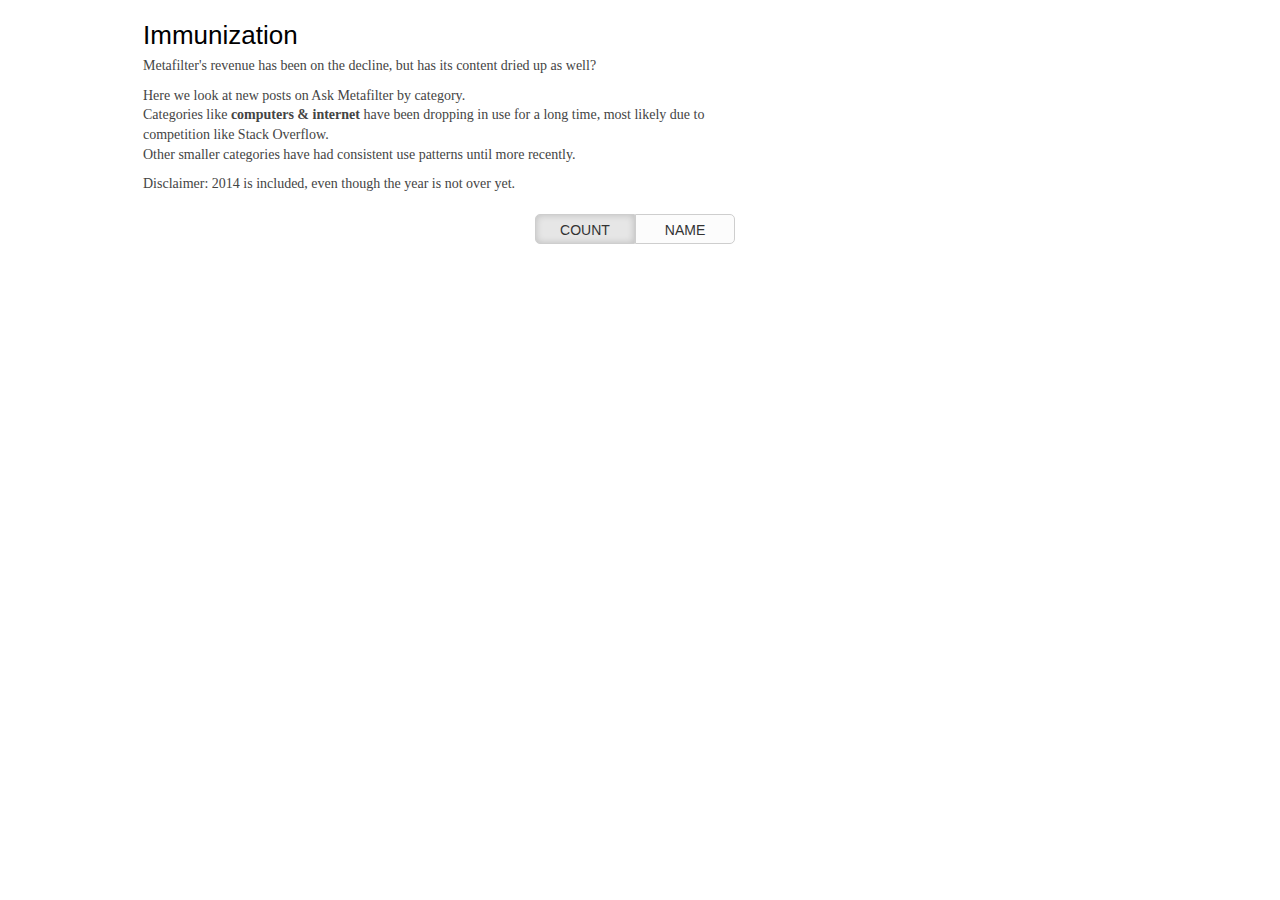
==== index2.html @ be897137 "initial commit" ====
<!doctype html>
<!--[if lt IE 7]> <html class="no-js ie6 oldie" lang="en"> <![endif]-->
<!--[if IE 7]>    <html class="no-js ie7 oldie" lang="en"> <![endif]-->
<!--[if IE 8]>    <html class="no-js ie8 oldie" lang="en"> <![endif]-->
<!--[if gt IE 8]><!--> <html class="no-js" lang="en"> <!--<![endif]-->
<head>
  <meta charset="utf-8">
  <meta http-equiv="X-UA-Compatible" content="IE=edge,chrome=1">

  <title>Ask Metafilter Small Multiples</title>


  <meta name="viewport" content="width=device-width, initial-scale=1.0">

  <link rel="stylesheet" href="css/bootstrap.min.css">
  <link rel="stylesheet" href="css/style.css">

  <script src="js/libs/modernizr-2.0.6.min.js"></script>

</head>
<style>

.container {
  width: 80%;
  margin-left: auto;
  margin-right: auto;
}

h1 {
  font-size: 26px;
  padding: 0px 0 5px 0;
  line-height: 1.2em;
  color: #000;
  margin-bottom: 0px;
/*  text-align: center;
*/}

#lead {
  clear: both;
  width: 600px;
}

#lead p {
  color: #444;
  font-family: Georgia,Palatino,serif;
  font-size: 1.0em;
  line-height: 1.4em;
/*  margin-right: auto;
  margin-left:auto;*/
}

.chart {
  float: left;
  padding-right: 5px;
  padding-bottom: 5px;
  padding-top:0;
  padding-left:0;
}

svg {
  font-size: 10px;
  fill:white;

}

.background {
  fill: none;
}

.area {
  fill: #cec6b9;
}

.line {
  fill: none;
  stroke: #74736c;
  stroke-width: 1.4px;
}

.title {
  font-size: 12px;
}

.axis line, .grid line {
  stroke-width: .5px;
  shape-rendering: crispEdges;
  stroke: #fff;
  opacity: 0.5;
  pointer-events: none;
}

.axis path {
  display: none;
}

.hidden {
  display:none;
  opacity: 0.0;
}

#button-wrap {
  width: 220px;
  margin-left: auto;
  margin-right: auto;
  height: 40px;
  margin-bottom: 10px;
  padding-left: 5px;
}

.button {
  cursor: pointer;
  float: left;
  width: 100px;
  height: 30px;
  text-align: center;
  background: #fcfcfc;
  border: 1px solid #cecece;
  display: block;
  padding-top: 5px;
  margin-top: 10px;
  border-radius: 5px 5px 5px 5px;
}

.button.active {
  box-shadow: inset 0px 0px 7px rgba(0,0,0,0.18);
  pointer-events: none;
  background-color: #e6e6e6;
}

#count {
  border-radius: 5px 0px 0px 5px;
}

#name {
  border-radius: 0px 5px 5px 0px;
}

.bar{
	fill:#E6B85B;
}

.bar1{
	fill:#7377B3;
}

/*.tick text{
	color:black;
}*/

</style>

<body>

  <div class="container">
    <h1>Immunization</h1>
    <div id="lead">
      <p>Metafilter's revenue has been on the decline, but has its content dried up as well?</p>
      <p>Here we look at new posts on Ask Metafilter by category.<br/>Categories like <strong>computers &amp; internet</strong> have been dropping in use for a long time, most likely due to competition like Stack Overflow.<br/>Other smaller categories have had consistent use patterns until more recently.</p>
      <p>Disclaimer: 2014 is included, even though the year is not over yet.</p>
    </div>
    <div id="main">
      <div id="button-wrap">
        <div id="count" class="button active">COUNT</div>
        <div id="name" class="button">NAME</div>
      </div>
      
      <div id="vis"></div>
    </div>
  </div> <!--! end of #container -->


  <!-- <script src="//ajax.googleapis.com/ajax/libs/jquery/1.7.2/jquery.min.js"></script> -->
  <script>window.jQuery || document.write('<script src="js/libs/jquery-1.7.2.min.js"><\/script>')</script>


  <script src="js/libs/d3.js"></script>
  <script src="js/libs/queue.min.js"></script>
   <script src="http://labratrevenge.com/d3-tip/javascripts/d3.tip.min.js"></script>

  <script type="text/javascript">
// queue()
// 	.defer(d3.csv,"data/mcv1-xlsx.csv")
// 	.await(makeBarchart)

var width = 150, height = 120, margin = {top: 15, right: 10, bottom: 40, left: 35}

var formatPercent = d3.format(".0%");

var x = d3.scale.ordinal()
	.rangeRoundBands([0,width], .1);

var y = d3.scale.linear()
    .range([height/2, 0]); 

var y2 = d3.scale.linear()
    .range([height/2, 0]);  

var xAxis = d3.svg.axis()
	.scale(x)
	.orient("bottom")
	// .tickValues(x.domain().filter(function(d,i){return !(i%3);}))

var yAxis = d3.svg.axis()
	.scale(y)
	.orient("left")
	.tickFormat(formatPercent);

var tip = d3.tip()
  .attr('class', 'd3-tip')
  .offset([-10, 0])
  .html(function(d) {
    return "<strong>" + d.cname + "\t" + d.year + "</strong><br/><span style='color:#fff'>" + d.coverage + "%</span>";
  })




d3.csv("data/mcv1-xlsx.csv", function(error, data){
	// var format = d3.time.format("%Y")
	data.sort(function(a,b){
  		return a.year - b.year;
	});

	data.forEach(function(d){
		d.year = d.year;
		d.coverage = +d.coverage;
		d.cname = d.cname;
		d.case = +d.case;
	})



	var nests = d3.nest()
			.key(function(d){return d.cname;})
			.entries(data);

	nests.forEach(function(n){
		n.maxCase = d3.max(n.values, function(d){return d.case;})
		console.log(n.maxCase);
	});

	x.domain(data.map(function(d){return d.year;}));
    y.domain([0, d3.max(nests, function(s) { return s.values[0].coverage; })]);

	var svg = d3.select(".container").selectAll("svg")
			.data(nests)
		.enter().append("div").attr("class", "chart")
			.append("svg").append("g")
			.attr("width", width + margin.left + margin.right)
			.attr("height", height + margin.top + margin.bottom);

	var g = svg.select("g")
		.attr("transform", "translate(" + margin.left + "," + margin.top + ")")

	svg.append("g")
      .attr("class", "x axis")
      .attr("transform", "translate(0," + (height/2 -7) + ")")
      .call(xAxis);

 
 

    svg.selectAll(".bar")
      .data(function(d) {return d.values;})
      .enter()
      .append("rect")
      .attr("class", "bar")
      .attr("x", function(d) { return x(d.year); })
      .attr("width", x.rangeBand())
      .attr("y", function(d) { return y(d.coverage); })
      .attr("height", function(d) { return height/2 - y(d.coverage); })
      .on('mouseover', tip.show)
      .on('mouseout', tip.hide)

  	svg.call(tip);

  	svg.selectAll(".bar1")
      .data(function(d) {return d.values;})
      .enter()
      .append("rect")
      .attr("class", "bar1")
      .attr("x", function(d) { return x(d.year); })
      .attr("width", x.rangeBand())
      .attr("y", function(d) { return height/2 +10; })
      .attr("height", function(d) {y2.domain([0,d.maxCase]); return height/2- y2(d.case); })
      .on('mouseover', tip.show)
      .on('mouseout', tip.hide)


    




    svg.append("text")
      .attr("x", width - 6)
      .attr("y", height - 6)
      .style("text-anchor", "end")
      .text(function(d) { return d.key; });


});

  </script>


  


  <!--[if lt IE 7 ]>
    <script src="//ajax.googleapis.com/ajax/libs/chrome-frame/1.0.3/CFInstall.min.js"></script>
    <script>window.attachEvent('onload',function(){CFInstall.check({mode:'overlay'})})</script>
  <![endif]-->
  
</body>
</html>
---- css/style.css ----
.container {
  width: 1050px;
}

h1 {
  font-size: 26px;
  padding: 0px 0 5px 0;
  line-height: 1.2em;
  color: #000;
  margin-bottom: 0px;
}

#lead {
  clear: both;
  width: 600px;
}

#lead p {
  color: #444;
  font-family: Georgia,Palatino,serif;
  font-size: 1.0em;
  line-height: 1.4em;
}

.chart {
  float: left;
  padding-right: 5px;
  padding-bottom: 5px;
  padding-top:0;
  padding-left:0;
}

svg {
  font-size: 10px;
}

.background {
  fill: none;
}

.area {
  fill: #cec6b9;
}

.line {
  fill: none;
  stroke: #74736c;
  stroke-width: 1.4px;
}

.title {
  font-size: 12px;
}

.axis line, .grid line {
  stroke-width: .5px;
  shape-rendering: crispEdges;
  stroke: #fff;
  opacity: 0.5;
  pointer-events: none;
}

.axis path {
  display: none;
}

.hidden {
  display:none;
  opacity: 0.0;
}

#button-wrap {
  width: 220px;
  margin-left: auto;
  margin-right: auto;
  height: 40px;
  margin-bottom: 10px;
  padding-left: 5px;
}

.button {
  cursor: pointer;
  float: left;
  width: 100px;
  height: 30px;
  text-align: center;
  background: #fcfcfc;
  border: 1px solid #cecece;
  display: block;
  padding-top: 5px;
  margin-top: 10px;
  border-radius: 5px 5px 5px 5px;
}

.button.active {
  box-shadow: inset 0px 0px 7px rgba(0,0,0,0.18);
  pointer-events: none;
  background-color: #e6e6e6;
}

#count {
  border-radius: 5px 0px 0px 5px;
}

#name {
  border-radius: 0px 5px 5px 0px;
}
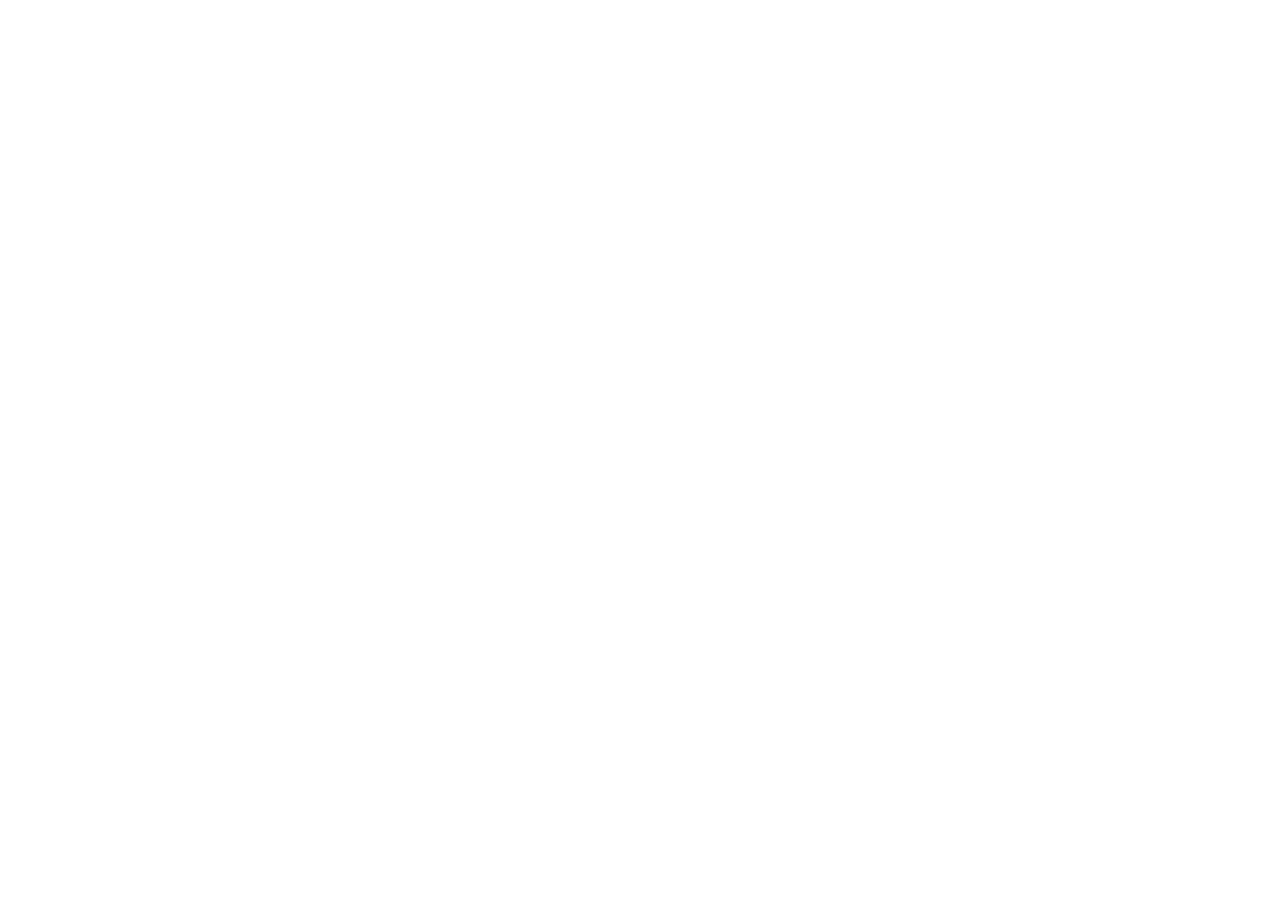
==== commit 11ffbf5c: "start styling" ====
--- a/index2.html
+++ b/index2.html
@@ -1,316 +1,301 @@
-<!doctype html>
-<!--[if lt IE 7]> <html class="no-js ie6 oldie" lang="en"> <![endif]-->
-<!--[if IE 7]>    <html class="no-js ie7 oldie" lang="en"> <![endif]-->
-<!--[if IE 8]>    <html class="no-js ie8 oldie" lang="en"> <![endif]-->
-<!--[if gt IE 8]><!--> <html class="no-js" lang="en"> <!--<![endif]-->
+<!DOCTYPE html>
+<html>
 <head>
-  <meta charset="utf-8">
-  <meta http-equiv="X-UA-Compatible" content="IE=edge,chrome=1">
-
-  <title>Ask Metafilter Small Multiples</title>
-
-
-  <meta name="viewport" content="width=device-width, initial-scale=1.0">
-
-  <link rel="stylesheet" href="css/bootstrap.min.css">
-  <link rel="stylesheet" href="css/style.css">
-
-  <script src="js/libs/modernizr-2.0.6.min.js"></script>
-
+	<title></title>
 </head>
 <style>
-
-.container {
-  width: 80%;
-  margin-left: auto;
-  margin-right: auto;
-}
-
-h1 {
-  font-size: 26px;
-  padding: 0px 0 5px 0;
-  line-height: 1.2em;
-  color: #000;
-  margin-bottom: 0px;
-/*  text-align: center;
+body {
+  font-family: "Helvetica Neue", Helvetica, Arial, sans-serif;
+  position: relative;
+  width: 960px;
+}
+
+.axis text {
+  font: 10px sans-serif;
+}
+
+.axis path,
+.axis line {
+  fill: none;
+/*  stroke: #000;
+*/  shape-rendering: crispEdges;
+}
+
+.bar {
+/*  fill: steelblue;
+*/  fill-opacity: .9;
+}
+
+.x.axis path {
+  display: none;
+}
+
+label {
+  position: absolute;
+  top: 10px;
+  right: 10px;
+}
+
+.dot{
+	fill:white;
+/*	stroke:#EEA1CD;
 */}
 
-#lead {
-  clear: both;
-  width: 600px;
-}
-
-#lead p {
-  color: #444;
-  font-family: Georgia,Palatino,serif;
-  font-size: 1.0em;
-  line-height: 1.4em;
-/*  margin-right: auto;
-  margin-left:auto;*/
-}
-
-.chart {
-  float: left;
-  padding-right: 5px;
-  padding-bottom: 5px;
-  padding-top:0;
-  padding-left:0;
-}
-
-svg {
+.d3-tip {
+  line-height: 1;
+  font-weight: bold;
+  padding: 5px;
+  color: #666;
+  border-radius: 2px;
   font-size: 10px;
-  fill:white;
-
-}
-
-.background {
-  fill: none;
-}
-
-.area {
-  fill: #cec6b9;
-}
-
-.line {
-  fill: none;
-  stroke: #74736c;
-  stroke-width: 1.4px;
-}
-
-.title {
-  font-size: 12px;
-}
-
-.axis line, .grid line {
-  stroke-width: .5px;
-  shape-rendering: crispEdges;
-  stroke: #fff;
-  opacity: 0.5;
-  pointer-events: none;
-}
-
-.axis path {
-  display: none;
-}
-
-.hidden {
-  display:none;
-  opacity: 0.0;
-}
-
-#button-wrap {
-  width: 220px;
-  margin-left: auto;
-  margin-right: auto;
-  height: 40px;
-  margin-bottom: 10px;
-  padding-left: 5px;
-}
-
-.button {
-  cursor: pointer;
-  float: left;
-  width: 100px;
-  height: 30px;
+  border:3px solid #B57900 ;
+
+}
+
+/* Creates a small triangle extender for the tooltip */
+.d3-tip:after {
+  box-sizing: border-box;
+  display: inline;
+  font-size: 10px;
+  width: 100%;
+  line-height: 1;
+  color: rgba(0, 0, 0, 0.8);
+  content: "\25BC";
+  position: absolute;
   text-align: center;
-  background: #fcfcfc;
-  border: 1px solid #cecece;
-  display: block;
-  padding-top: 5px;
-  margin-top: 10px;
-  border-radius: 5px 5px 5px 5px;
-}
-
-.button.active {
-  box-shadow: inset 0px 0px 7px rgba(0,0,0,0.18);
-  pointer-events: none;
-  background-color: #e6e6e6;
-}
-
-#count {
-  border-radius: 5px 0px 0px 5px;
-}
-
-#name {
-  border-radius: 0px 5px 5px 0px;
-}
-
-.bar{
-	fill:#E6B85B;
-}
-
-.bar1{
-	fill:#7377B3;
-}
-
-/*.tick text{
-	color:black;
-}*/
-
+}
+
+/* Style northward tooltips differently */
+.d3-tip.n:after {
+  margin: -1px 0 0 0;
+  top: 100%;
+  left: 0;
+}
+
+.avg_line{
+	stroke: 3px solid black
+}
 </style>
-
 <body>
-
-  <div class="container">
-    <h1>Immunization</h1>
-    <div id="lead">
-      <p>Metafilter's revenue has been on the decline, but has its content dried up as well?</p>
-      <p>Here we look at new posts on Ask Metafilter by category.<br/>Categories like <strong>computers &amp; internet</strong> have been dropping in use for a long time, most likely due to competition like Stack Overflow.<br/>Other smaller categories have had consistent use patterns until more recently.</p>
-      <p>Disclaimer: 2014 is included, even though the year is not over yet.</p>
-    </div>
-    <div id="main">
-      <div id="button-wrap">
-        <div id="count" class="button active">COUNT</div>
-        <div id="name" class="button">NAME</div>
-      </div>
-      
-      <div id="vis"></div>
-    </div>
-  </div> <!--! end of #container -->
-
-
-  <!-- <script src="//ajax.googleapis.com/ajax/libs/jquery/1.7.2/jquery.min.js"></script> -->
-  <script>window.jQuery || document.write('<script src="js/libs/jquery-1.7.2.min.js"><\/script>')</script>
-
-
-  <script src="js/libs/d3.js"></script>
-  <script src="js/libs/queue.min.js"></script>
-   <script src="http://labratrevenge.com/d3-tip/javascripts/d3.tip.min.js"></script>
-
-  <script type="text/javascript">
-// queue()
-// 	.defer(d3.csv,"data/mcv1-xlsx.csv")
-// 	.await(makeBarchart)
-
-var width = 150, height = 120, margin = {top: 15, right: 10, bottom: 40, left: 35}
-
-var formatPercent = d3.format(".0%");
-
-var x = d3.scale.ordinal()
-	.rangeRoundBands([0,width], .1);
-
-var y = d3.scale.linear()
-    .range([height/2, 0]); 
-
-var y2 = d3.scale.linear()
-    .range([height/2, 0]);  
-
-var xAxis = d3.svg.axis()
-	.scale(x)
-	.orient("bottom")
-	// .tickValues(x.domain().filter(function(d,i){return !(i%3);}))
-
-var yAxis = d3.svg.axis()
-	.scale(y)
-	.orient("left")
-	.tickFormat(formatPercent);
-
-var tip = d3.tip()
-  .attr('class', 'd3-tip')
-  .offset([-10, 0])
-  .html(function(d) {
-    return "<strong>" + d.cname + "\t" + d.year + "</strong><br/><span style='color:#fff'>" + d.coverage + "%</span>";
-  })
-
-
-
-
-d3.csv("data/mcv1-xlsx.csv", function(error, data){
-	// var format = d3.time.format("%Y")
-	data.sort(function(a,b){
-  		return a.year - b.year;
-	});
-
-	data.forEach(function(d){
-		d.year = d.year;
-		d.coverage = +d.coverage;
-		d.cname = d.cname;
-		d.case = +d.case;
+<div id="graphic"></div>
+</body>
+<script src="http://d3js.org/d3.v3.min.js"></script>
+<script src="http://labratrevenge.com/d3-tip/javascripts/d3.tip.v0.6.3.js"></script>
+
+<script>
+	var margin = {top: 20, right:20, bottom:30, left:80},
+		width = 6000,
+		height = window.innerHeight * 0.9;
+
+	var color = d3.scale.ordinal()
+		.range(["#A66F00", "#D78F00","#FFAA00","#FFBB33","#FFD685"])
+
+	var x = d3.scale.ordinal()
+		.rangeRoundBands([0,width],.1,1);
+
+	var y = d3.scale.linear()
+		.range([height,0]);
+
+	var xAxis = d3.svg.axis()
+		.scale(x)
+		.orient("bottom");
+
+	var yAxis = d3.svg.axis()
+		.scale(y)
+		.orient("left");
+
+	var svg = d3.select("body").append("svg")
+		.attr("width",width + margin.left + margin.right)
+		.attr("height", height + margin.top + margin.bottom)
+		.append("g")
+		.attr("transform", "translate(" + margin.left + "," + margin.top + ")");
+
+	
+
+	d3.csv("individualdata.csv", function(error, data){
+
+		data.forEach(function(d){
+			d.charges = +d.charges;
+			d.payment = +d.payment;
+		})
+
+		x.domain(data.map(function(d){return d.DRG;}))
+		y.domain([0, d3.max(data, function(d){return d.charges;})])
+
+		svg.append("g")
+			.attr("class","x axis")
+			.attr("transform", "translate(0," + height + ")")
+			.call(xAxis)
+			.selectAll("text")
+		    .attr("y", 0)
+		    .attr("x", 9)
+		    .attr("dy", ".35em")
+		    // .attr("transform", "rotate(90)")
+		    // .style("text-anchor", "start");
+
+		svg.append("g")
+			.attr("class","y axis")
+			.call(yAxis)
+			.append("text")
+		      .attr("transform", "rotate(-90)")
+		      .attr("y", 6)
+		      .attr("dy", ".71em")
+		      .style("text-anchor", "end")
+		      .text("charges");
+
+		var tip = d3.tip()
+		.attr('class',"d3-tip")
+		.offset([-10,0])
+		.html(function(d){
+			return d.DRG 
+
+		})
+
+		svg.call(tip)
+
+		// var bars = svg.selectAll(".bar")
+	 //      .data(data)
+	 //    .enter().append("rect")
+	 //      .attr("class", "bar")
+	 //      .attr("x", function(d) { return x(d.DRG); })
+	 //      .attr("width", x.rangeBand())
+	 //      .attr("y", height)
+	 //      .attr("height",0)
+
+	      // bars.transition()
+	      // .delay(function(d,i){return i *70})
+	      // .attr("y", function(d) { return y(d.charges_max); })
+	      // .attr("height", function(d) { return  height - y(d.charges_max - d.charges_min)})
+	      // .style("fill", function(d,i){
+	      // 	      	if(d.charges_max/d.charges_min >=20){
+	      // 	      		return color(0);
+	      // 	      	}else if (d.charges_max/d.charges_min >=10 && d.charges_max/d.charges_min <20){
+	      // 	      		return color(1);
+	      // 	      	} else if (d.charges_max/d.charges_min<10 && d.charges_max/d.charges_min >5){
+	      // 	      		return color(2);
+	      // 	      	}else if (d.charges_max/d.charges_min <= 5 && d.charges_max/d.charges_min >3){
+	      // 	      		return color(3)
+	      // 	      	}else{
+	      // 	      		return color(4)
+	      // 	      	}
+
+
+	      // })
+
+	      // bars.on("mouseover",tip.show)
+	      // 	.on("mouseout",tip.hide)
+
+
+
+
+	  //     svg.selectAll("circle.max")
+	  //     	.data(data)
+	  //     	.enter().append("circle")
+	  //     	.attr("class","dot")
+	  //     	.attr("cx", function(d){return x(d.DRG) +x.rangeBand()/2;})
+	  //     	.attr("cy", height)
+	  //     	.attr("stroke",function(d,i){
+	  //     	      	if(d.charges_max/d.charges_min >=20){
+	  //     	      		return color(0);
+	  //     	      	}else if (d.charges_max/d.charges_min >=10 && d.charges_max/d.charges_min <20){
+	  //     	      		return color(1);
+	  //     	      	} else if (d.charges_max/d.charges_min<10 && d.charges_max/d.charges_min >5){
+	  //     	      		return color(2);
+	  //     	      	}else if (d.charges_max/d.charges_min <= 5 && d.charges_max/d.charges_min >3){
+	  //     	      		return color(3)
+	  //     	      	}else{
+	  //     	      		return color(4)
+	  //     	      	}
+	  //     	      })
+	  //     	.transition()
+	  //     .delay(function(d,i){return i *70})
+	  //     	.attr("cy", function(d) { return y(d.charges_max); })
+	  //     	.attr("r", x.rangeBand()/2 )
+			// .style("fill", "white")
+
+			
+
+		// svg.selectAll("circle.avg")
+	 //      	.data(data)
+	 //      	.enter().append("circle")
+	 //      	.attr("class","dot")
+	 //      	.attr("cx", function(d){return x(d.DRG) + x.rangeBand()/2 ;})
+	 //      	.attr("cy", height)
+	 //      	.attr("stroke","white")
+	 //      	.transition()
+	 //      .delay(function(d,i){return i *70})
+	 //      .attr("cy", function(d) { return y(d.charges_avg); })
+	 //      	.attr("r", x.rangeBand()/2 -1 )
+		// 	.style("fill", "white")
+			
+	svg.selectAll("line_avg")
+		.data(data)
+		.enter().append("line")
+		.attr("class","avg_line")
+		// .attr("x1",function(d){return x(d.DRG)})
+		// .attr("y1", 0)
+		// .attr("x2",function(d){return x(d.DRG) +x.rangeBand();})
+		// .attr("y2", 0)
+		// .transition()
+		// .delay(function(d,i){return i *0.1})
+		.attr("x1",function(d){return x(d.DRG)})
+		.attr("y1", function(d) { return y(d.charges); })
+		.attr("x2",function(d){return x(d.DRG) +x.rangeBand();})
+		.attr("y2", function(d) { return y(d.charges); })
+		.attr("stroke-width", 3)
+		 .attr("stroke", "#AE80E5")
+		 .on("mouseover",tip.show)
+	     .on("mouseout",tip.hide);
+
+		// svg.selectAll("circle.min")
+	 //      	.data(data)
+	 //      	.enter().append("circle")
+	 //      	.attr("class","dot")
+	 //      	.attr("cx", function(d){return x(d.DRG) +x.rangeBand()/2 ;})
+	 //      	.attr("cy", height)
+	 //      	.attr("stroke",function(d,i){
+	 //      	      	if(d.charges_max/d.charges_min >=20){
+	 //      	      		return color(0);
+	 //      	      	}else if (d.charges_max/d.charges_min >=10 && d.charges_max/d.charges_min <20){
+	 //      	      		return color(1);
+	 //      	      	} else if (d.charges_max/d.charges_min<10 && d.charges_max/d.charges_min >5){
+	 //      	      		return color(2);
+	 //      	      	}else if (d.charges_max/d.charges_min <= 5 && d.charges_max/d.charges_min >3){
+	 //      	      		return color(3)
+	 //      	      	}else{
+	 //      	      		return color(4)
+	 //      	      	}
+	 //      	      })
+	 //      	.transition()
+	 //      .delay(function(d,i){return i *70})
+	 //      	.attr("cy", function(d) { return y(d.charges_min); })
+	 //      	.attr("r", x.rangeBand()/2  )
+		// 	.style("fill", "white")
+			
+
+
+
+
 	})
 
 
 
-	var nests = d3.nest()
-			.key(function(d){return d.cname;})
-			.entries(data);
-
-	nests.forEach(function(n){
-		n.maxCase = d3.max(n.values, function(d){return d.case;})
-		console.log(n.maxCase);
-	});
-
-	x.domain(data.map(function(d){return d.year;}));
-    y.domain([0, d3.max(nests, function(s) { return s.values[0].coverage; })]);
-
-	var svg = d3.select(".container").selectAll("svg")
-			.data(nests)
-		.enter().append("div").attr("class", "chart")
-			.append("svg").append("g")
-			.attr("width", width + margin.left + margin.right)
-			.attr("height", height + margin.top + margin.bottom);
-
-	var g = svg.select("g")
-		.attr("transform", "translate(" + margin.left + "," + margin.top + ")")
-
-	svg.append("g")
-      .attr("class", "x axis")
-      .attr("transform", "translate(0," + (height/2 -7) + ")")
-      .call(xAxis);
-
- 
- 
-
-    svg.selectAll(".bar")
-      .data(function(d) {return d.values;})
-      .enter()
-      .append("rect")
-      .attr("class", "bar")
-      .attr("x", function(d) { return x(d.year); })
-      .attr("width", x.rangeBand())
-      .attr("y", function(d) { return y(d.coverage); })
-      .attr("height", function(d) { return height/2 - y(d.coverage); })
-      .on('mouseover', tip.show)
-      .on('mouseout', tip.hide)
-
-  	svg.call(tip);
-
-  	svg.selectAll(".bar1")
-      .data(function(d) {return d.values;})
-      .enter()
-      .append("rect")
-      .attr("class", "bar1")
-      .attr("x", function(d) { return x(d.year); })
-      .attr("width", x.rangeBand())
-      .attr("y", function(d) { return height/2 +10; })
-      .attr("height", function(d) {y2.domain([0,d.maxCase]); return height/2- y2(d.case); })
-      .on('mouseover', tip.show)
-      .on('mouseout', tip.hide)
-
-
-    
-
-
-
-
-    svg.append("text")
-      .attr("x", width - 6)
-      .attr("y", height - 6)
-      .style("text-anchor", "end")
-      .text(function(d) { return d.key; });
-
-
-});
-
-  </script>
-
-
-  
-
-
-  <!--[if lt IE 7 ]>
-    <script src="//ajax.googleapis.com/ajax/libs/chrome-frame/1.0.3/CFInstall.min.js"></script>
-    <script>window.attachEvent('onload',function(){CFInstall.check({mode:'overlay'})})</script>
-  <![endif]-->
-  
-</body>
-</html>
+
+	function drawChart(){
+
+	}
+
+	function resize(){
+
+	}
+
+	function updateChart(){
+
+	}
+
+
+
+
+
+</script>
+</html>